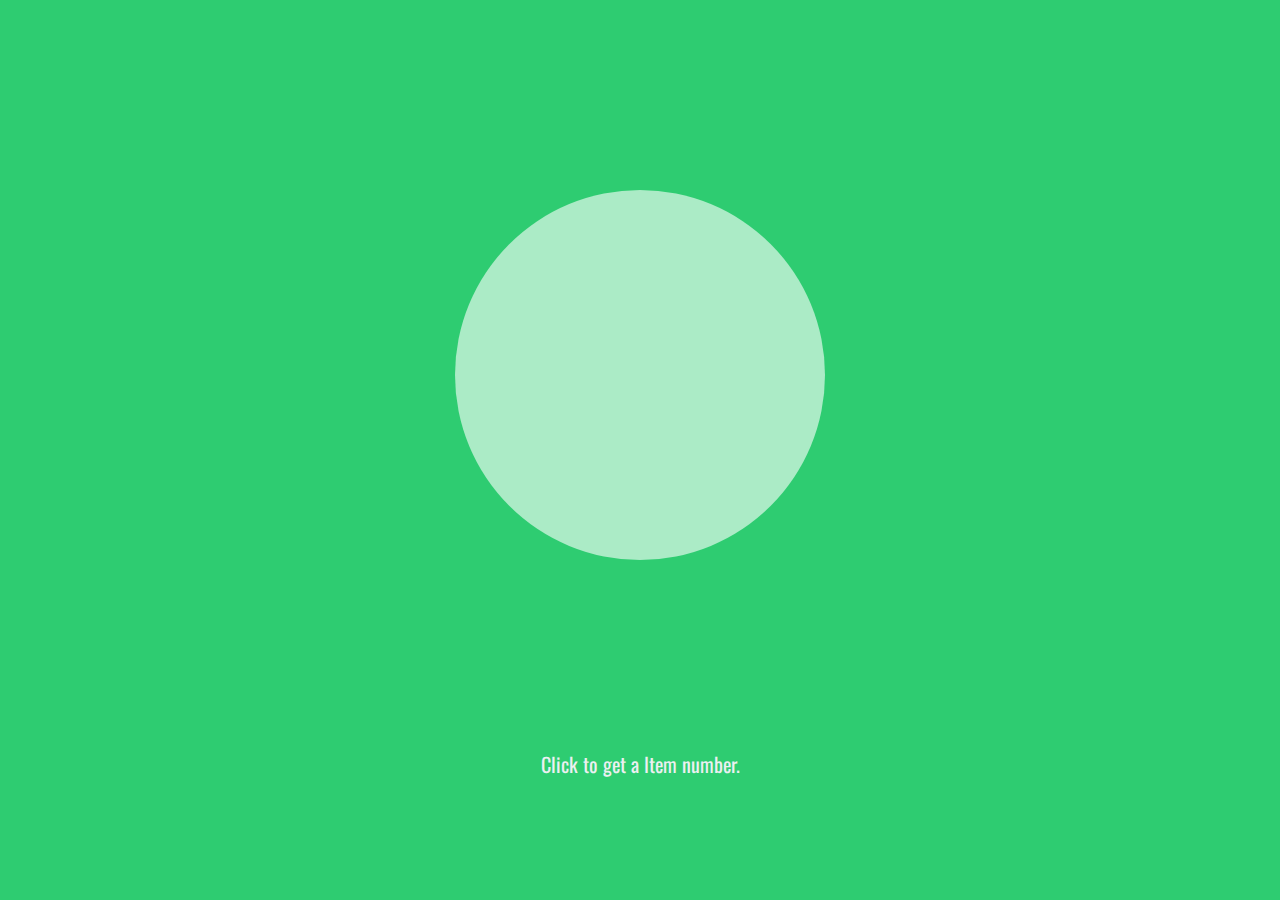
==== aethermer.html @ 2bc3773a "Update #3 QOL" ====
<!DOCTYPE html>
<html onclick="myFunction()">

<head>
<meta charset="utf-8">
<title>Tek9 Mercantile</title>
<script src="https://ajax.googleapis.com/ajax/libs/jquery/1.11.1/jquery.min.js"></script>

<link href='https://fonts.googleapis.com/css?family=Oswald:400,700' rel='stylesheet' type='text/css'>
<link rel="stylesheet" href="assets/css/main2.css">

</head>  
  
<body>

  <div id="card-number"><div id="circle"><div id="number"></div></div></div>
  <div id="helper-text"> Click to get a Item number.</div>
  
  
  
  
     <script  src="assets/js/cards.js"></script>
</body>

</html>
---- assets/css/main2.css ----
body {
  background-color: #2ecc71;
  color: white;
  font-family: 'Oswald', sans-serif;
  -webkit-touch-callout: none;
  -webkit-user-select: none;
  -khtml-user-select: none;
  -moz-user-select: none;
  -ms-user-select: none;
  user-select: none;
}

#card-number {
  margin-top: 15%;
  text-align: center;
  font-size: 70pt;
  transform-style: preserve-3d;
  perspective: 750px;
}

#number {
  z-index: 1;
  display: inline-block;
  position: relative;
  top: 95px;
  left: px;
  text-align:center;
}

#circle {
  background: #ABEBC6;
  width: 370px;
  height: 370px;
  border-radius: 50%;
  display: inline-block;
  position: static;
  z-index: 0;
  -webkit-animation: updown 2s linear infinite;
  -webkit-transform-origin: 0px 0px -750px;
}

#circle:hover {
  background: #A1DEBB;
}

@-webkit-keyframes updown {
    0%   {transform: rotateX(0deg);}
    25%   {transform: rotateX(5deg);}
    50%   {transform: rotateX(0deg);}
    75%   {transform: rotateX(-5deg);}
    100% {transform: rotateX(0deg);}
} 

@-webkit-keyframes flip {
    0%   {transform: rotateX(0deg);}
    100% {transform: rotateX(360deg);}
} 

#helper-text {
  text-align: center;
  font-size: 20px;
  color: #ecf0f1;
  position: relative;
  margin-top: 15%;
  opacity: 1;
  -webkit-transition: opacity 6s;
  -moz-transition: opacity 6s;
  -ms-transition: opacity 6s;
  -o-transition: opacity 6s;
  transition: opacity 6s;
}
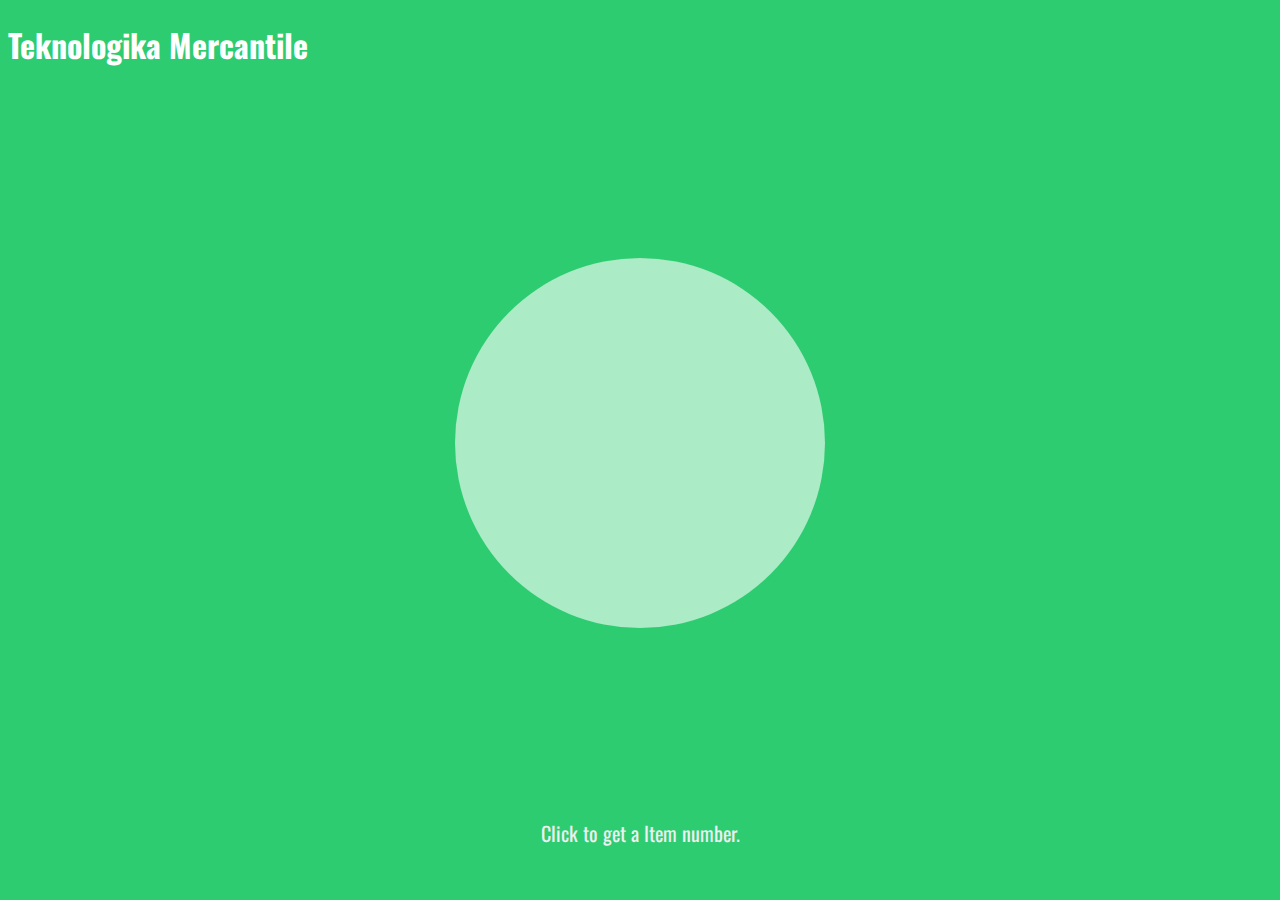
==== commit 8d3fe66d: "Update #7.2 Fixes and More fixes" ====
--- a/aethermer.html
+++ b/aethermer.html
@@ -12,10 +12,11 @@
 </head>  
   
 <body>
-
+  <div id="title"><h1>Teknologika Mercantile</h1></div>
+  <div class="container">
   <div id="card-number"><div id="circle"><div id="number"></div></div></div>
   <div id="helper-text"> Click to get a Item number.</div>
-  
+  </div>
   
   
   
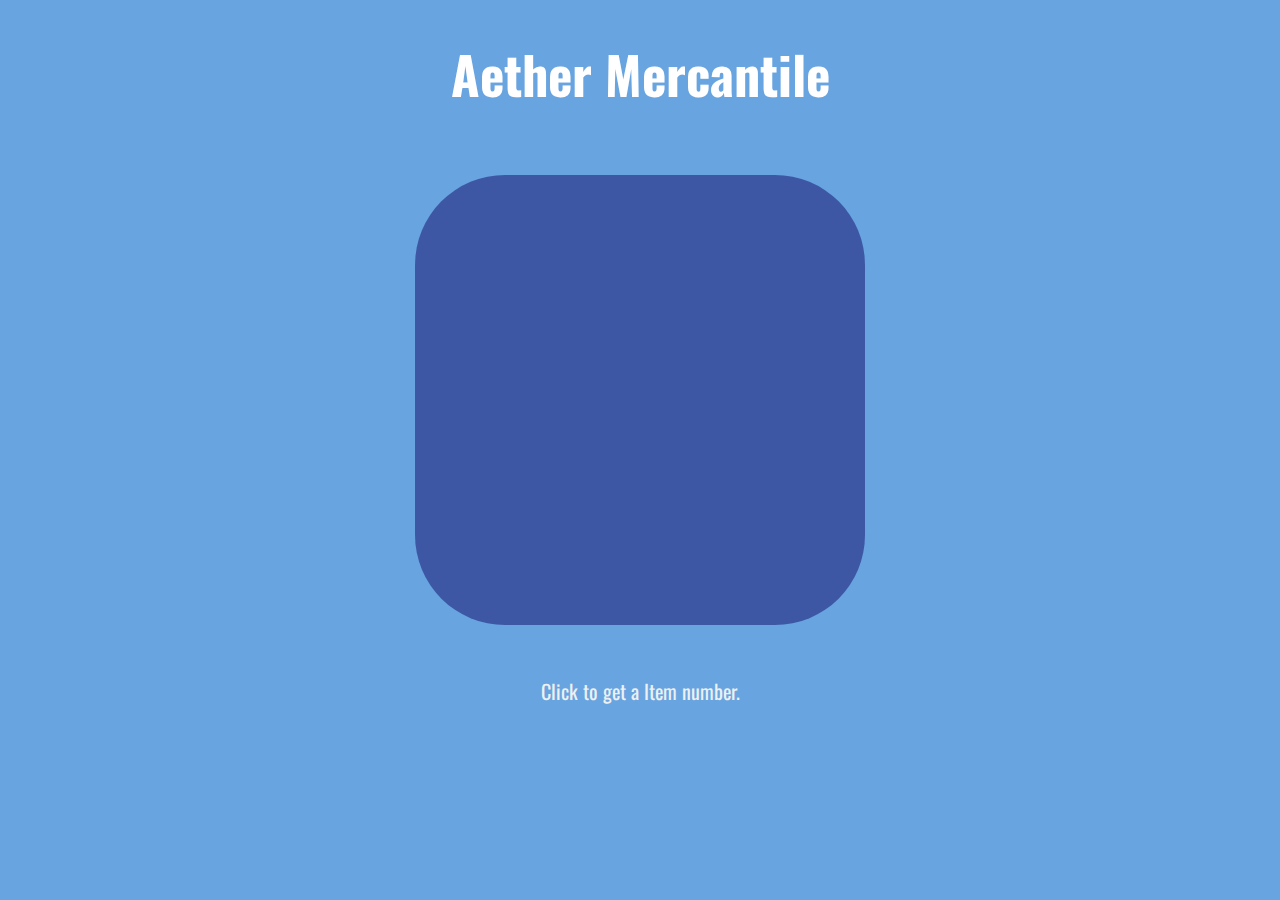
==== commit 9cf5ac1e: "Update #7.3 Fixing a title" ====
--- a/aethermer.html
+++ b/aethermer.html
@@ -7,12 +7,12 @@
 <script src="https://ajax.googleapis.com/ajax/libs/jquery/1.11.1/jquery.min.js"></script>
 
 <link href='https://fonts.googleapis.com/css?family=Oswald:400,700' rel='stylesheet' type='text/css'>
-<link rel="stylesheet" href="assets/css/main2.css">
+<link rel="stylesheet" href="assets/css/main3.css">
 
 </head>  
   
 <body>
-  <div id="title"><h1>Teknologika Mercantile</h1></div>
+  <div id="title"><h1>Aether Mercantile</h1></div>
   <div class="container">
   <div id="card-number"><div id="circle"><div id="number"></div></div></div>
   <div id="helper-text"> Click to get a Item number.</div>
--- a/assets/css/main3.css
+++ b/assets/css/main3.css
@@ -0,0 +1,75 @@
+body {
+  background-color: #408bd8c9;
+  color: white;
+  font-family: 'Oswald', sans-serif;
+  -webkit-touch-callout: none;
+  -webkit-user-select: none;
+  -khtml-user-select: none;
+  -moz-user-select: none;
+  -ms-user-select: none;
+  user-select: none;
+}
+
+#card-number {
+  margin-top: 5%;
+  text-align: center;
+  font-size: 70pt;
+  transform-style: preserve-3d;
+  perspective: 1000px;
+}
+
+#number {
+  z-index: 1;
+  display: inline-block;
+  position: relative;
+  top: 105px;
+  left: px;
+  text-align:center;
+}
+
+#circle {
+  background: #3d57a5;
+  width: 450px;
+  height: 450px;
+  border-radius: 20%;
+  display: inline-block;
+  position: static;
+  z-index: 0;
+  -webkit-animation: updown 2s linear infinite;
+  -webkit-transform-origin: 0px 0px -750px;
+}
+#title {
+  text-align:center;
+  font-size:26px;
+  margin-bottom: 5%;
+}
+#circle:hover {
+  background: #445790;
+}
+
+@-webkit-keyframes updown {
+    0%   {transform: rotateX(0deg);}
+    25%   {transform: rotateX(5deg);}
+    50%   {transform: rotateX(0deg);}
+    75%   {transform: rotateX(-5deg);}
+    100% {transform: rotateX(0deg);}
+} 
+
+@-webkit-keyframes flip {
+    0%   {transform: rotateX(0deg);}
+    100% {transform: rotateX(360deg);}
+} 
+
+#helper-text {
+  text-align: center;
+  font-size: 20px;
+  color: #ecf0f1;
+  position: relative;
+  margin-top: 4%;
+  opacity: 1;
+  -webkit-transition: opacity 6s;
+  -moz-transition: opacity 6s;
+  -ms-transition: opacity 6s;
+  -o-transition: opacity 6s;
+  transition: opacity 6s;
+}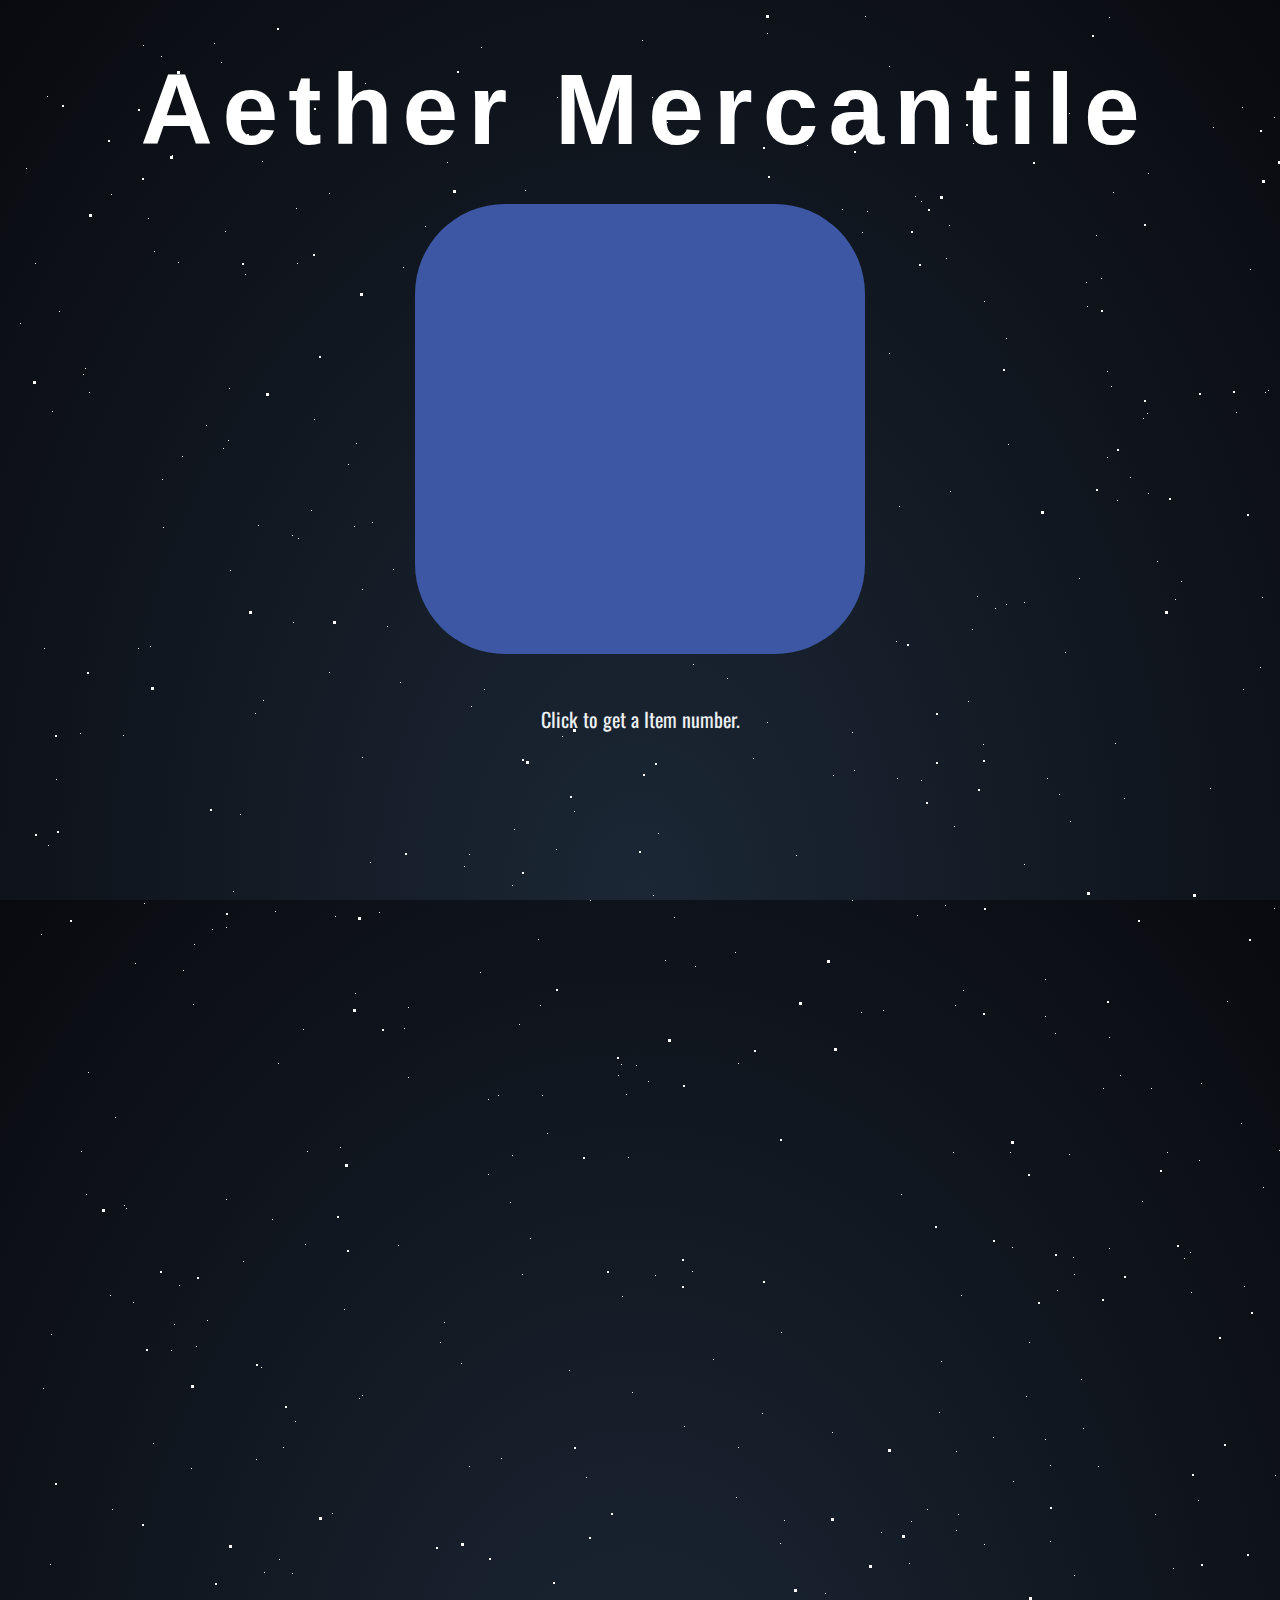
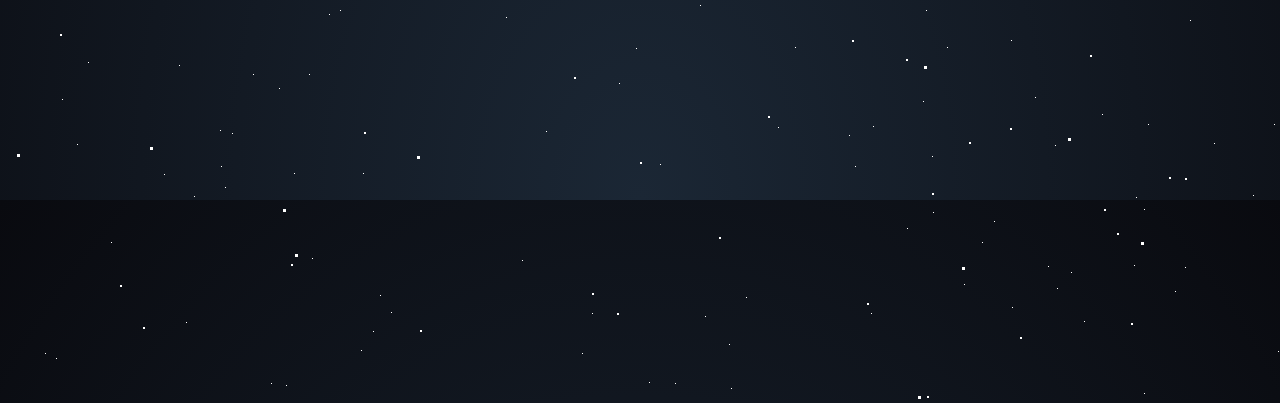
==== commit f2311060: "New background (Update #12)" ====
--- a/aethermer.html
+++ b/aethermer.html
@@ -3,15 +3,20 @@
 
 <head>
 <meta charset="utf-8">
-<title>Tek9 Mercantile</title>
+<title>Aether Mercantile</title>
+<link rel="stylesheet" href="assets/css/stars.css">
 <script src="https://ajax.googleapis.com/ajax/libs/jquery/1.11.1/jquery.min.js"></script>
-
+<link rel="icon" href="https://lh5.googleusercontent.com/_sSv7Ejzo3Uy7uyOD-HaXGSQReH-gOjK_3E_oWe4ji5-sK96wgeoEHxYEqtM6tiRH8X56_IJIunNVrNVE0851Q0VluOUY2IIFw">
 <link href='https://fonts.googleapis.com/css?family=Oswald:400,700' rel='stylesheet' type='text/css'>
 <link rel="stylesheet" href="assets/css/main3.css">
+
 
 </head>  
   
 <body>
+<div id='stars'></div>
+<div id='stars2'></div>
+<div id='stars3'></div>
   <div id="title"><h1>Aether Mercantile</h1></div>
   <div class="container">
   <div id="card-number"><div id="circle"><div id="number"></div></div></div>
--- a/assets/css/stars.css
+++ b/assets/css/stars.css
@@ -0,0 +1,85 @@
+html {
+  height: 100%;
+  background: radial-gradient(ellipse at bottom, #1b2735 0%, #090a0f 100%);
+  overflow: hidden;
+}
+
+#stars {
+  width: 1px;
+  height: 1px;
+  background: transparent;
+  box-shadow: 1563px 717px #FFF , 611px 1675px #FFF , 170px 254px #FFF , 156px 1766px #FFF , 745px 750px #FFF , 1466px 933px #FFF , 1079px 298px #FFF , 799px 137px #FFF , 1518px 1342px #FFF , 888px 633px #FFF , 1139px 405px #FFF , 931px 1404px #FFF , 1466px 1952px #FFF , 645px 887px #FFF , 1075px 1420px #FFF , 18px 160px #FFF , 127px 955px #FFF , 171px 1277px #FFF , 624px 1384px #FFF , 69px 1736px #FFF , 340px 456px #FFF , 1378px 1620px #FFF , 1242px 261px #FFF , 271px 1680px #FFF , 1424px 521px #FFF , 1039px 770px #FFF , 1293px 783px #FFF , 37px 1945px #FFF , 1140px 165px #FFF , 1147px 1506px #FFF , 650px 825px #FFF , 35px 1380px #FFF , 1723px 316px #FFF , 1586px 1913px #FFF , 166px 1316px #FFF , 1665px 1084px #FFF , 792px 296px #FFF , 844px 724px #FFF , 666px 909px #FFF , 909px 907px #FFF , 717px 113px #FFF , 1677px 976px #FFF , 213px 1758px #FFF , 254px 153px #FFF , 136px 895px #FFF , 436px 416px #FFF , 1107px 735px #FFF , 634px 32px #FFF , 1103px 378px #FFF , 1142px 2000px #FFF , 321px 664px #FFF , 225px 883px #FFF , 324px 1505px #FFF , 965px 135px #FFF , 461px 846px #FFF , 657px 952px #FFF , 1456px 1168px #FFF , 470px 124px #FFF , 1254px 589px #FFF , 950px 1506px #FFF , 1562px 708px #FFF , 346px 518px #FFF , 1078px 274px #FFF , 217px 1779px #FFF , 566px 803px #FFF , 863px 1905px #FFF , 641px 1974px #FFF , 336px 1301px #FFF , 1057px 644px #FFF , 198px 417px #FFF , 383px 1904px #FFF , 728px 1489px #FFF , 853px 1004px #FFF , 491px 462px #FFF , 267px 903px #FFF , 1018px 1388px #FFF , 941px 217px #FFF , 354px 1387px #FFF , 530px 931px #FFF , 103px 186px #FFF , 1135px 410px #FFF , 48px 771px #FFF , 1862px 1527px #FFF , 1791px 1091px #FFF , 933px 1353px #FFF , 1434px 615px #FFF , 154px 471px #FFF , 1088px 227px #FFF , 51px 303px #FFF , 400px 1069px #FFF , 1206px 1735px #FFF , 1924px 188px #FFF , 504px 1147px #FFF , 1002px 1144px #FFF , 372px 1887px #FFF , 253px 1359px #FFF , 1480px 996px #FFF , 1766px 1073px #FFF , 186px 1788px #FFF , 354px 749px #FFF , 72px 725px #FFF , 1266px 109px #FFF , 220px 432px #FFF , 1439px 1441px #FFF , 1267px 1467px #FFF , 436px 1314px #FFF , 463px 698px #FFF , 237px 266px #FFF , 1588px 1097px #FFF , 130px 640px #FFF , 1903px 1451px #FFF , 1810px 1204px #FFF , 347px 985px #FFF , 976px 293px #FFF , 505px 347px #FFF , 754px 1405px #FFF , 907px 188px #FFF , 1128px 1789px #FFF , 522px 1230px #FFF , 39px 88px #FFF , 1289px 1598px #FFF , 889px 770px #FFF , 825px 767px #FFF , 644px 89px #FFF , 1134px 1193px #FFF , 1381px 1819px #FFF , 1997px 44px #FFF , 1823px 327px #FFF , 1533px 1034px #FFF , 614px 1288px #FFF , 1292px 345px #FFF , 1000px 436px #FFF , 881px 345px #FFF , 552px 575px #FFF , 937px 897px #FFF , 348px 435px #FFF , 54px 1691px #FFF , 1655px 731px #FFF , 1329px 849px #FFF , 135px 37px #FFF , 1610px 1227px #FFF , 1449px 1727px #FFF , 1641px 1171px #FFF , 705px 1351px #FFF , 1049px 1282px #FFF , 1966px 76px #FFF , 1266px 900px #FFF , 1004px 1899px #FFF , 1280px 689px #FFF , 743px 377px #FFF , 791px 367px #FFF , 1661px 1075px #FFF , 1524px 1705px #FFF , 899px 1820px #FFF , 1338px 260px #FFF , 919px 1501px #FFF , 955px 982px #FFF , 357px 75px #FFF , 901px 1555px #FFF , 834px 201px #FFF , 776px 1512px #FFF , 1416px 1973px #FFF , 1167px 1883px #FFF , 849px 404px #FFF , 1725px 1564px #FFF , 1513px 289px #FFF , 1003px 1632px #FFF , 1810px 1443px #FFF , 1027px 1689px #FFF , 998px 596px #FFF , 1062px 813px #FFF , 1951px 949px #FFF , 1402px 377px #FFF , 1182px 1244px #FFF , 582px 892px #FFF , 1459px 1883px #FFF , 235px 1253px #FFF , 1326px 597px #FFF , 1004px 1239px #FFF , 1534px 1581px #FFF , 1895px 961px #FFF , 1632px 1172px #FFF , 956px 1876px #FFF , 640px 1073px #FFF , 1037px 1008px #FFF , 1809px 315px #FFF , 1332px 1788px #FFF , 948px 1522px #FFF , 1930px 371px #FFF , 574px 1945px #FFF , 1061px 1146px #FFF , 473px 39px #FFF , 222px 562px #FFF , 612px 460px #FFF , 1400px 1427px #FFF , 362px 854px #FFF , 304px 1850px #FFF , 948px 1443px #FFF , 1789px 1569px #FFF , 164px 147px #FFF , 77px 360px #FFF , 1572px 1583px #FFF , 1422px 1781px #FFF , 1066px 1567px #FFF , 504px 877px #FFF , 715px 640px #FFF , 903px 1513px #FFF , 278px 1977px #FFF , 1949px 261px #FFF , 857px 8px #FFF , 1488px 1580px #FFF , 1522px 1792px #FFF , 1595px 160px #FFF , 1901px 586px #FFF , 873px 1524px #FFF , 1177px 1859px #FFF , 939px 1639px #FFF , 974px 1834px #FFF , 303px 502px #FFF , 183px 1460px #FFF , 1049px 1880px #FFF , 788px 847px #FFF , 395px 259px #FFF , 1402px 997px #FFF , 1817px 565px #FFF , 1528px 1358px #FFF , 1292px 617px #FFF , 969px 588px #FFF , 1435px 1281px #FFF , 1987px 517px #FFF , 1918px 339px #FFF , 1480px 286px #FFF , 1465px 1119px #FFF , 379px 618px #FFF , 548px 841px #FFF , 1524px 1455px #FFF , 1487px 623px #FFF , 1531px 270px #FFF , 1703px 1233px #FFF , 289px 255px #FFF , 1219px 993px #FFF , 1234px 99px #FFF , 286px 1765px #FFF , 188px 1338px #FFF , 453px 1355px #FFF , 247px 705px #FFF , 1925px 1377px #FFF , 1586px 1760px #FFF , 549px 89px #FFF , 770px 1719px #FFF , 1873px 1559px #FFF , 534px 1087px #FFF , 1683px 153px #FFF , 102px 1287px #FFF , 104px 1501px #FFF , 1779px 1172px #FFF , 1421px 1643px #FFF , 800px 583px #FFF , 1202px 780px #FFF , 1731px 1503px #FFF , 569px 411px #FFF , 1644px 1709px #FFF , 628px 1640px #FFF , 1301px 402px #FFF , 1109px 492px #FFF , 218px 919px #FFF , 1476px 1011px #FFF , 146px 243px #FFF , 1398px 625px #FFF , 1756px 304px #FFF , 75px 366px #FFF , 456px 435px #FFF , 239px 126px #FFF , 843px 339px #FFF , 1228px 404px #FFF , 264px 1211px #FFF , 1566px 1411px #FFF , 1475px 1877px #FFF , 1777px 1727px #FFF , 1387px 565px #FFF , 1506px 1793px #FFF , 1323px 533px #FFF , 684px 1263px #FFF , 859px 203px #FFF , 772px 1535px #FFF , 284px 1565px #FFF , 174px 448px #FFF , 738px 1889px #FFF , 1975px 1572px #FFF , 1708px 1094px #FFF , 844px 892px #FFF , 697px 1908px #FFF , 584px 1905px #FFF , 652px 1756px #FFF , 1759px 1581px #FFF , 960px 693px #FFF , 1047px 1025px #FFF , 145px 1435px #FFF , 1099px 449px #FFF , 354px 581px #FFF , 730px 1439px #FFF , 1904px 1092px #FFF , 1760px 45px #FFF , 1330px 312px #FFF , 1347px 464px #FFF , 1982px 1871px #FFF , 1859px 107px #FFF , 33px 926px #FFF , 80px 1064px #FFF , 271px 1551px #FFF , 1681px 552px #FFF , 841px 1727px #FFF , 1483px 1569px #FFF , 1037px 971px #FFF , 1167px 591px #FFF , 301px 1666px #FFF , 12px 315px #FFF , 847px 1758px #FFF , 510px 450px #FFF , 371px 904px #FFF , 881px 58px #FFF , 215px 440px #FFF , 1140px 1716px #FFF , 1295px 238px #FFF , 1616px 1057px #FFF , 1314px 1648px #FFF , 1854px 614px #FFF , 1390px 237px #FFF , 1350px 881px #FFF , 1913px 526px #FFF , 1814px 1559px #FFF , 1105px 184px #FFF , 502px 1194px #FFF , 538px 1723px #FFF , 715px 376px #FFF , 717px 518px #FFF , 1116px 790px #FFF , 295px 1021px #FFF , 1613px 1234px #FFF , 1550px 568px #FFF , 913px 772px #FFF , 1449px 113px #FFF , 554px 728px #FFF , 1576px 1676px #FFF , 1534px 850px #FFF , 854px 224px #FFF , 498px 1609px #FFF , 81px 384px #FFF , 107px 1109px #FFF , 1260px 382px #FFF , 561px 1362px #FFF , 1292px 416px #FFF , 1349px 1150px #FFF , 1562px 667px #FFF , 1126px 1857px #FFF , 1623px 1569px #FFF , 1101px 1240px #FFF , 1513px 1140px #FFF , 461px 1458px #FFF , 1309px 1024px #FFF , 1924px 1969px #FFF , 1388px 460px #FFF , 213px 54px #FFF , 773px 1324px #FFF , 1768px 328px #FFF , 1479px 1221px #FFF , 1314px 601px #FFF , 221px 380px #FFF , 297px 1236px #FFF , 1689px 947px #FFF , 80px 1654px #FFF , 1541px 602px #FFF , 185px 996px #FFF , 1173px 573px #FFF , 1383px 1558px #FFF , 1434px 55px #FFF , 385px 561px #FFF , 224px 1725px #FFF , 1140px 485px #FFF , 1809px 60px #FFF , 1604px 932px #FFF , 538px 636px #FFF , 1136px 1985px #FFF , 1390px 1735px #FFF , 1840px 1596px #FFF , 1149px 553px #FFF , 1805px 749px #FFF , 480px 1166px #FFF , 787px 1639px #FFF , 1365px 1952px #FFF , 103px 1834px #FFF , 1094px 1706px #FFF , 727px 944px #FFF , 1834px 272px #FFF , 1559px 1759px #FFF , 48px 1950px #FFF , 1713px 1446px #FFF , 1401px 1303px #FFF , 865px 1718px #FFF , 1768px 172px #FFF , 1932px 1897px #FFF , 824px 1424px #FFF , 365px 1923px #FFF , 975px 736px #FFF , 1875px 1098px #FFF , 1650px 1313px #FFF , 875px 1002px #FFF , 1447px 897px #FFF , 327px 908px #FFF , 186px 936px #FFF , 1895px 1653px #FFF , 691px 611px #FFF , 773px 1998px #FFF , 1495px 1071px #FFF , 1557px 488px #FFF , 1122px 469px #FFF , 163px 1342px #FFF , 1639px 1112px #FFF , 964px 621px #FFF , 987px 600px #FFF , 512px 1995px #FFF , 1951px 823px #FFF , 1352px 1742px #FFF , 1642px 1951px #FFF , 1999px 152px #FFF , 299px 1143px #FFF , 1731px 534px #FFF , 1414px 1531px #FFF , 694px 320px #FFF , 513px 439px #FFF , 285px 614px #FFF , 680px 559px #FFF , 1863px 136px #FFF , 1754px 772px #FFF , 925px 1804px #FFF , 574px 466px #FFF , 1727px 146px #FFF , 332px 1139px #FFF , 913px 193px #FFF , 250px 517px #FFF , 199px 1312px #FFF , 1094px 87px #FFF , 1573px 978px #FFF , 290px 530px #FFF , 985px 1429px #FFF , 946px 818px #FFF , 321px 1606px #FFF , 332px 1602px #FFF , 1095px 1080px #FFF , 809px 326px #FFF , 759px 25px #FFF , 1274px 1174px #FFF , 27px 255px #FFF , 1783px 1518px #FFF , 618px 1086px #FFF , 1447px 637px #FFF , 532px 997px #FFF , 1481px 1000px #FFF , 1236px 1278px #FFF , 1423px 133px #FFF , 217px 223px #FFF , 1446px 938px #FFF , 678px 110px #FFF , 1292px 1361px #FFF , 613px 1056px #FFF , 212px 1722px #FFF , 1755px 1798px #FFF , 1099px 363px #FFF , 1773px 1120px #FFF , 1708px 1025px #FFF , 953px 1287px #FFF , 1093px 270px #FFF , 1165px 1560px #FFF , 1021px 1334px #FFF , 537px 248px #FFF , 43px 1326px #FFF , 263px 1975px #FFF , 1645px 524px #FFF , 1101px 1029px #FFF , 1476px 1495px #FFF , 1761px 933px #FFF , 1438px 1379px #FFF , 36px 640px #FFF , 1913px 92px #FFF , 846px 762px #FFF , 400px 999px #FFF , 1292px 1020px #FFF , 924px 1748px #FFF , 1780px 756px #FFF , 730px 1055px #FFF , 986px 1813px #FFF , 321px 185px #FFF , 1878px 1117px #FFF , 1233px 1115px #FFF , 1997px 1622px #FFF , 1275px 1268px #FFF , 1554px 1454px #FFF , 1851px 876px #FFF , 850px 481px #FFF , 42px 1556px #FFF , 1159px 1144px #FFF , 1517px 1579px #FFF , 284px 527px #FFF , 685px 656px #FFF , 1862px 160px #FFF , 510px 231px #FFF , 1073px 1371px #FFF , 1949px 293px #FFF , 256px 1564px #FFF , 1684px 1798px #FFF , 721px 1936px #FFF , 687px 958px #FFF , 1016px 856px #FFF , 1354px 829px #FFF , 1828px 746px #FFF , 73px 1143px #FFF , 116px 1197px #FFF , 676px 1418px #FFF , 491px 254px #FFF , 1061px 105px #FFF , 1042px 1533px #FFF , 945px 1144px #FFF , 1790px 341px #FFF , 511px 1016px #FFF , 118px 1200px #FFF , 1101px 9px #FFF , 1735px 1441px #FFF , 1602px 393px #FFF , 1638px 1452px #FFF , 1558px 1049px #FFF , 1532px 945px #FFF , 1843px 617px #FFF , 610px 1067px #FFF , 1685px 640px #FFF , 1569px 476px #FFF , 439px 154px #FFF , 1190px 1492px #FFF , 719px 670px #FFF , 1781px 1417px #FFF , 667px 1975px #FFF , 1257px 384px #FFF , 1713px 107px #FFF , 1090px 1458px #FFF , 1037px 1431px #FFF , 1961px 1468px #FFF , 465px 345px #FFF , 432px 1334px #FFF , 1659px 380px #FFF , 1337px 1330px #FFF , 514px 1266px #FFF , 918px 1602px #FFF , 1205px 119px #FFF , 759px 714px #FFF , 232px 806px #FFF , 452px 430px #FFF , 1051px 786px #FFF , 1245px 1787px #FFF , 1299px 56px #FFF , 1428px 374px #FFF , 171px 1657px #FFF , 115px 727px #FFF , 1042px 1457px #FFF , 153px 48px #FFF , 1436px 1043px #FFF , 942px 483px #FFF , 1508px 702px #FFF , 1271px 1142px #FFF , 659px 114px #FFF , 1040px 1858px #FFF , 1753px 1270px #FFF , 1547px 315px #FFF , 1851px 642px #FFF , 1071px 570px #FFF , 796px 315px #FFF , 487px 470px #FFF , 456px 858px #FFF , 364px 514px #FFF , 1466px 189px #FFF , 355px 1765px #FFF , 476px 681px #FFF , 1191px 1152px #FFF , 1967px 1915px #FFF , 351px 1390px #FFF , 490px 1087px #FFF , 1971px 1324px #FFF , 288px 200px #FFF , 480px 1091px #FFF , 1648px 150px #FFF , 1063px 1864px #FFF , 1523px 479px #FFF , 1735px 529px #FFF , 40px 837px #FFF , 422px 585px #FFF , 517px 182px #FFF , 683px 244px #FFF , 514px 1852px #FFF , 1506px 1049px #FFF , 1317px 1520px #FFF , 646px 304px #FFF , 1297px 1088px #FFF , 255px 692px #FFF , 1475px 1699px #FFF , 1332px 930px #FFF , 306px 411px #FFF , 1921px 1645px #FFF , 1066px 1266px #FFF , 1914px 1897px #FFF , 1509px 305px #FFF , 1642px 914px #FFF , 1047px 1737px #FFF , 1478px 1991px #FFF , 142px 638px #FFF , 44px 403px #FFF , 647px 1267px #FFF , 1665px 1246px #FFF , 1484px 1701px #FFF , 1471px 478px #FFF , 417px 218px #FFF , 1850px 489px #FFF , 275px 1439px #FFF , 78px 1186px #FFF , 396px 1020px #FFF , 442px 473px #FFF , 1775px 434px #FFF , 1901px 1159px #FFF , 1112px 1067px #FFF , 1816px 213px #FFF , 692px 1597px #FFF , 353px 1942px #FFF , 125px 1294px #FFF , 1515px 1410px #FFF , 817px 1585px #FFF , 1513px 983px #FFF , 287px 1413px #FFF , 248px 1451px #FFF , 539px 1125px #FFF , 1252px 659px #FFF , 915px 1693px #FFF , 390px 1237px #FFF , 1575px 926px #FFF , 1176px 1250px #FFF , 1859px 966px #FFF , 1255px 1179px #FFF , 206px 35px #FFF , 938px 250px #FFF , 554px 315px #FFF , 245px 1666px #FFF , 1591px 767px #FFF , 1822px 108px #FFF , 1697px 1685px #FFF , 578px 1469px #FFF , 1287px 1882px #FFF , 392px 674px #FFF , 1065px 1249px #FFF , 218px 1191px #FFF , 155px 519px #FFF , 723px 1980px #FFF , 140px 210px #FFF , 178px 1914px #FFF , 628px 1057px #FFF , 493px 1450px #FFF , 1867px 1913px #FFF , 712px 410px #FFF , 784px 355px #FFF , 506px 821px #FFF , 761px 491px #FFF , 1076px 1913px #FFF , 1989px 365px #FFF , 1487px 353px #FFF , 1183px 1284px #FFF , 1016px 594px #FFF , 1005px 1473px #FFF , 1143px 1080px #FFF , 1270px 1943px #FFF , 1266px 1716px #FFF , 1914px 1428px #FFF , 270px 1055px #FFF , 204px 921px #FFF , 947px 997px #FFF , 1893px 975px #FFF , 1777px 1445px #FFF , 893px 1186px #FFF , 1603px 1337px #FFF , 976px 1536px #FFF , 630px 529px #FFF , 1549px 1329px #FFF , 998px 330px #FFF , 1182px 1612px #FFF , 1299px 769px #FFF , 1136px 1801px #FFF , 1235px 681px #FFF , 620px 1149px #FFF , 1956px 804px #FFF , 175px 962px #FFF , 891px 498px #FFF , 472px 964px #FFF , 1743px 698px #FFF , 1723px 1326px #FFF , 1193px 1075px #FFF , 1660px 1414px #FFF;
+  animation: animStar 50s linear infinite;
+}
+#stars:after {
+  content: " ";
+  position: absolute;
+  top: 2000px;
+  width: 1px;
+  height: 1px;
+  background: transparent;
+  box-shadow: 1563px 717px #FFF , 611px 1675px #FFF , 170px 254px #FFF , 156px 1766px #FFF , 745px 750px #FFF , 1466px 933px #FFF , 1079px 298px #FFF , 799px 137px #FFF , 1518px 1342px #FFF , 888px 633px #FFF , 1139px 405px #FFF , 931px 1404px #FFF , 1466px 1952px #FFF , 645px 887px #FFF , 1075px 1420px #FFF , 18px 160px #FFF , 127px 955px #FFF , 171px 1277px #FFF , 624px 1384px #FFF , 69px 1736px #FFF , 340px 456px #FFF , 1378px 1620px #FFF , 1242px 261px #FFF , 271px 1680px #FFF , 1424px 521px #FFF , 1039px 770px #FFF , 1293px 783px #FFF , 37px 1945px #FFF , 1140px 165px #FFF , 1147px 1506px #FFF , 650px 825px #FFF , 35px 1380px #FFF , 1723px 316px #FFF , 1586px 1913px #FFF , 166px 1316px #FFF , 1665px 1084px #FFF , 792px 296px #FFF , 844px 724px #FFF , 666px 909px #FFF , 909px 907px #FFF , 717px 113px #FFF , 1677px 976px #FFF , 213px 1758px #FFF , 254px 153px #FFF , 136px 895px #FFF , 436px 416px #FFF , 1107px 735px #FFF , 634px 32px #FFF , 1103px 378px #FFF , 1142px 2000px #FFF , 321px 664px #FFF , 225px 883px #FFF , 324px 1505px #FFF , 965px 135px #FFF , 461px 846px #FFF , 657px 952px #FFF , 1456px 1168px #FFF , 470px 124px #FFF , 1254px 589px #FFF , 950px 1506px #FFF , 1562px 708px #FFF , 346px 518px #FFF , 1078px 274px #FFF , 217px 1779px #FFF , 566px 803px #FFF , 863px 1905px #FFF , 641px 1974px #FFF , 336px 1301px #FFF , 1057px 644px #FFF , 198px 417px #FFF , 383px 1904px #FFF , 728px 1489px #FFF , 853px 1004px #FFF , 491px 462px #FFF , 267px 903px #FFF , 1018px 1388px #FFF , 941px 217px #FFF , 354px 1387px #FFF , 530px 931px #FFF , 103px 186px #FFF , 1135px 410px #FFF , 48px 771px #FFF , 1862px 1527px #FFF , 1791px 1091px #FFF , 933px 1353px #FFF , 1434px 615px #FFF , 154px 471px #FFF , 1088px 227px #FFF , 51px 303px #FFF , 400px 1069px #FFF , 1206px 1735px #FFF , 1924px 188px #FFF , 504px 1147px #FFF , 1002px 1144px #FFF , 372px 1887px #FFF , 253px 1359px #FFF , 1480px 996px #FFF , 1766px 1073px #FFF , 186px 1788px #FFF , 354px 749px #FFF , 72px 725px #FFF , 1266px 109px #FFF , 220px 432px #FFF , 1439px 1441px #FFF , 1267px 1467px #FFF , 436px 1314px #FFF , 463px 698px #FFF , 237px 266px #FFF , 1588px 1097px #FFF , 130px 640px #FFF , 1903px 1451px #FFF , 1810px 1204px #FFF , 347px 985px #FFF , 976px 293px #FFF , 505px 347px #FFF , 754px 1405px #FFF , 907px 188px #FFF , 1128px 1789px #FFF , 522px 1230px #FFF , 39px 88px #FFF , 1289px 1598px #FFF , 889px 770px #FFF , 825px 767px #FFF , 644px 89px #FFF , 1134px 1193px #FFF , 1381px 1819px #FFF , 1997px 44px #FFF , 1823px 327px #FFF , 1533px 1034px #FFF , 614px 1288px #FFF , 1292px 345px #FFF , 1000px 436px #FFF , 881px 345px #FFF , 552px 575px #FFF , 937px 897px #FFF , 348px 435px #FFF , 54px 1691px #FFF , 1655px 731px #FFF , 1329px 849px #FFF , 135px 37px #FFF , 1610px 1227px #FFF , 1449px 1727px #FFF , 1641px 1171px #FFF , 705px 1351px #FFF , 1049px 1282px #FFF , 1966px 76px #FFF , 1266px 900px #FFF , 1004px 1899px #FFF , 1280px 689px #FFF , 743px 377px #FFF , 791px 367px #FFF , 1661px 1075px #FFF , 1524px 1705px #FFF , 899px 1820px #FFF , 1338px 260px #FFF , 919px 1501px #FFF , 955px 982px #FFF , 357px 75px #FFF , 901px 1555px #FFF , 834px 201px #FFF , 776px 1512px #FFF , 1416px 1973px #FFF , 1167px 1883px #FFF , 849px 404px #FFF , 1725px 1564px #FFF , 1513px 289px #FFF , 1003px 1632px #FFF , 1810px 1443px #FFF , 1027px 1689px #FFF , 998px 596px #FFF , 1062px 813px #FFF , 1951px 949px #FFF , 1402px 377px #FFF , 1182px 1244px #FFF , 582px 892px #FFF , 1459px 1883px #FFF , 235px 1253px #FFF , 1326px 597px #FFF , 1004px 1239px #FFF , 1534px 1581px #FFF , 1895px 961px #FFF , 1632px 1172px #FFF , 956px 1876px #FFF , 640px 1073px #FFF , 1037px 1008px #FFF , 1809px 315px #FFF , 1332px 1788px #FFF , 948px 1522px #FFF , 1930px 371px #FFF , 574px 1945px #FFF , 1061px 1146px #FFF , 473px 39px #FFF , 222px 562px #FFF , 612px 460px #FFF , 1400px 1427px #FFF , 362px 854px #FFF , 304px 1850px #FFF , 948px 1443px #FFF , 1789px 1569px #FFF , 164px 147px #FFF , 77px 360px #FFF , 1572px 1583px #FFF , 1422px 1781px #FFF , 1066px 1567px #FFF , 504px 877px #FFF , 715px 640px #FFF , 903px 1513px #FFF , 278px 1977px #FFF , 1949px 261px #FFF , 857px 8px #FFF , 1488px 1580px #FFF , 1522px 1792px #FFF , 1595px 160px #FFF , 1901px 586px #FFF , 873px 1524px #FFF , 1177px 1859px #FFF , 939px 1639px #FFF , 974px 1834px #FFF , 303px 502px #FFF , 183px 1460px #FFF , 1049px 1880px #FFF , 788px 847px #FFF , 395px 259px #FFF , 1402px 997px #FFF , 1817px 565px #FFF , 1528px 1358px #FFF , 1292px 617px #FFF , 969px 588px #FFF , 1435px 1281px #FFF , 1987px 517px #FFF , 1918px 339px #FFF , 1480px 286px #FFF , 1465px 1119px #FFF , 379px 618px #FFF , 548px 841px #FFF , 1524px 1455px #FFF , 1487px 623px #FFF , 1531px 270px #FFF , 1703px 1233px #FFF , 289px 255px #FFF , 1219px 993px #FFF , 1234px 99px #FFF , 286px 1765px #FFF , 188px 1338px #FFF , 453px 1355px #FFF , 247px 705px #FFF , 1925px 1377px #FFF , 1586px 1760px #FFF , 549px 89px #FFF , 770px 1719px #FFF , 1873px 1559px #FFF , 534px 1087px #FFF , 1683px 153px #FFF , 102px 1287px #FFF , 104px 1501px #FFF , 1779px 1172px #FFF , 1421px 1643px #FFF , 800px 583px #FFF , 1202px 780px #FFF , 1731px 1503px #FFF , 569px 411px #FFF , 1644px 1709px #FFF , 628px 1640px #FFF , 1301px 402px #FFF , 1109px 492px #FFF , 218px 919px #FFF , 1476px 1011px #FFF , 146px 243px #FFF , 1398px 625px #FFF , 1756px 304px #FFF , 75px 366px #FFF , 456px 435px #FFF , 239px 126px #FFF , 843px 339px #FFF , 1228px 404px #FFF , 264px 1211px #FFF , 1566px 1411px #FFF , 1475px 1877px #FFF , 1777px 1727px #FFF , 1387px 565px #FFF , 1506px 1793px #FFF , 1323px 533px #FFF , 684px 1263px #FFF , 859px 203px #FFF , 772px 1535px #FFF , 284px 1565px #FFF , 174px 448px #FFF , 738px 1889px #FFF , 1975px 1572px #FFF , 1708px 1094px #FFF , 844px 892px #FFF , 697px 1908px #FFF , 584px 1905px #FFF , 652px 1756px #FFF , 1759px 1581px #FFF , 960px 693px #FFF , 1047px 1025px #FFF , 145px 1435px #FFF , 1099px 449px #FFF , 354px 581px #FFF , 730px 1439px #FFF , 1904px 1092px #FFF , 1760px 45px #FFF , 1330px 312px #FFF , 1347px 464px #FFF , 1982px 1871px #FFF , 1859px 107px #FFF , 33px 926px #FFF , 80px 1064px #FFF , 271px 1551px #FFF , 1681px 552px #FFF , 841px 1727px #FFF , 1483px 1569px #FFF , 1037px 971px #FFF , 1167px 591px #FFF , 301px 1666px #FFF , 12px 315px #FFF , 847px 1758px #FFF , 510px 450px #FFF , 371px 904px #FFF , 881px 58px #FFF , 215px 440px #FFF , 1140px 1716px #FFF , 1295px 238px #FFF , 1616px 1057px #FFF , 1314px 1648px #FFF , 1854px 614px #FFF , 1390px 237px #FFF , 1350px 881px #FFF , 1913px 526px #FFF , 1814px 1559px #FFF , 1105px 184px #FFF , 502px 1194px #FFF , 538px 1723px #FFF , 715px 376px #FFF , 717px 518px #FFF , 1116px 790px #FFF , 295px 1021px #FFF , 1613px 1234px #FFF , 1550px 568px #FFF , 913px 772px #FFF , 1449px 113px #FFF , 554px 728px #FFF , 1576px 1676px #FFF , 1534px 850px #FFF , 854px 224px #FFF , 498px 1609px #FFF , 81px 384px #FFF , 107px 1109px #FFF , 1260px 382px #FFF , 561px 1362px #FFF , 1292px 416px #FFF , 1349px 1150px #FFF , 1562px 667px #FFF , 1126px 1857px #FFF , 1623px 1569px #FFF , 1101px 1240px #FFF , 1513px 1140px #FFF , 461px 1458px #FFF , 1309px 1024px #FFF , 1924px 1969px #FFF , 1388px 460px #FFF , 213px 54px #FFF , 773px 1324px #FFF , 1768px 328px #FFF , 1479px 1221px #FFF , 1314px 601px #FFF , 221px 380px #FFF , 297px 1236px #FFF , 1689px 947px #FFF , 80px 1654px #FFF , 1541px 602px #FFF , 185px 996px #FFF , 1173px 573px #FFF , 1383px 1558px #FFF , 1434px 55px #FFF , 385px 561px #FFF , 224px 1725px #FFF , 1140px 485px #FFF , 1809px 60px #FFF , 1604px 932px #FFF , 538px 636px #FFF , 1136px 1985px #FFF , 1390px 1735px #FFF , 1840px 1596px #FFF , 1149px 553px #FFF , 1805px 749px #FFF , 480px 1166px #FFF , 787px 1639px #FFF , 1365px 1952px #FFF , 103px 1834px #FFF , 1094px 1706px #FFF , 727px 944px #FFF , 1834px 272px #FFF , 1559px 1759px #FFF , 48px 1950px #FFF , 1713px 1446px #FFF , 1401px 1303px #FFF , 865px 1718px #FFF , 1768px 172px #FFF , 1932px 1897px #FFF , 824px 1424px #FFF , 365px 1923px #FFF , 975px 736px #FFF , 1875px 1098px #FFF , 1650px 1313px #FFF , 875px 1002px #FFF , 1447px 897px #FFF , 327px 908px #FFF , 186px 936px #FFF , 1895px 1653px #FFF , 691px 611px #FFF , 773px 1998px #FFF , 1495px 1071px #FFF , 1557px 488px #FFF , 1122px 469px #FFF , 163px 1342px #FFF , 1639px 1112px #FFF , 964px 621px #FFF , 987px 600px #FFF , 512px 1995px #FFF , 1951px 823px #FFF , 1352px 1742px #FFF , 1642px 1951px #FFF , 1999px 152px #FFF , 299px 1143px #FFF , 1731px 534px #FFF , 1414px 1531px #FFF , 694px 320px #FFF , 513px 439px #FFF , 285px 614px #FFF , 680px 559px #FFF , 1863px 136px #FFF , 1754px 772px #FFF , 925px 1804px #FFF , 574px 466px #FFF , 1727px 146px #FFF , 332px 1139px #FFF , 913px 193px #FFF , 250px 517px #FFF , 199px 1312px #FFF , 1094px 87px #FFF , 1573px 978px #FFF , 290px 530px #FFF , 985px 1429px #FFF , 946px 818px #FFF , 321px 1606px #FFF , 332px 1602px #FFF , 1095px 1080px #FFF , 809px 326px #FFF , 759px 25px #FFF , 1274px 1174px #FFF , 27px 255px #FFF , 1783px 1518px #FFF , 618px 1086px #FFF , 1447px 637px #FFF , 532px 997px #FFF , 1481px 1000px #FFF , 1236px 1278px #FFF , 1423px 133px #FFF , 217px 223px #FFF , 1446px 938px #FFF , 678px 110px #FFF , 1292px 1361px #FFF , 613px 1056px #FFF , 212px 1722px #FFF , 1755px 1798px #FFF , 1099px 363px #FFF , 1773px 1120px #FFF , 1708px 1025px #FFF , 953px 1287px #FFF , 1093px 270px #FFF , 1165px 1560px #FFF , 1021px 1334px #FFF , 537px 248px #FFF , 43px 1326px #FFF , 263px 1975px #FFF , 1645px 524px #FFF , 1101px 1029px #FFF , 1476px 1495px #FFF , 1761px 933px #FFF , 1438px 1379px #FFF , 36px 640px #FFF , 1913px 92px #FFF , 846px 762px #FFF , 400px 999px #FFF , 1292px 1020px #FFF , 924px 1748px #FFF , 1780px 756px #FFF , 730px 1055px #FFF , 986px 1813px #FFF , 321px 185px #FFF , 1878px 1117px #FFF , 1233px 1115px #FFF , 1997px 1622px #FFF , 1275px 1268px #FFF , 1554px 1454px #FFF , 1851px 876px #FFF , 850px 481px #FFF , 42px 1556px #FFF , 1159px 1144px #FFF , 1517px 1579px #FFF , 284px 527px #FFF , 685px 656px #FFF , 1862px 160px #FFF , 510px 231px #FFF , 1073px 1371px #FFF , 1949px 293px #FFF , 256px 1564px #FFF , 1684px 1798px #FFF , 721px 1936px #FFF , 687px 958px #FFF , 1016px 856px #FFF , 1354px 829px #FFF , 1828px 746px #FFF , 73px 1143px #FFF , 116px 1197px #FFF , 676px 1418px #FFF , 491px 254px #FFF , 1061px 105px #FFF , 1042px 1533px #FFF , 945px 1144px #FFF , 1790px 341px #FFF , 511px 1016px #FFF , 118px 1200px #FFF , 1101px 9px #FFF , 1735px 1441px #FFF , 1602px 393px #FFF , 1638px 1452px #FFF , 1558px 1049px #FFF , 1532px 945px #FFF , 1843px 617px #FFF , 610px 1067px #FFF , 1685px 640px #FFF , 1569px 476px #FFF , 439px 154px #FFF , 1190px 1492px #FFF , 719px 670px #FFF , 1781px 1417px #FFF , 667px 1975px #FFF , 1257px 384px #FFF , 1713px 107px #FFF , 1090px 1458px #FFF , 1037px 1431px #FFF , 1961px 1468px #FFF , 465px 345px #FFF , 432px 1334px #FFF , 1659px 380px #FFF , 1337px 1330px #FFF , 514px 1266px #FFF , 918px 1602px #FFF , 1205px 119px #FFF , 759px 714px #FFF , 232px 806px #FFF , 452px 430px #FFF , 1051px 786px #FFF , 1245px 1787px #FFF , 1299px 56px #FFF , 1428px 374px #FFF , 171px 1657px #FFF , 115px 727px #FFF , 1042px 1457px #FFF , 153px 48px #FFF , 1436px 1043px #FFF , 942px 483px #FFF , 1508px 702px #FFF , 1271px 1142px #FFF , 659px 114px #FFF , 1040px 1858px #FFF , 1753px 1270px #FFF , 1547px 315px #FFF , 1851px 642px #FFF , 1071px 570px #FFF , 796px 315px #FFF , 487px 470px #FFF , 456px 858px #FFF , 364px 514px #FFF , 1466px 189px #FFF , 355px 1765px #FFF , 476px 681px #FFF , 1191px 1152px #FFF , 1967px 1915px #FFF , 351px 1390px #FFF , 490px 1087px #FFF , 1971px 1324px #FFF , 288px 200px #FFF , 480px 1091px #FFF , 1648px 150px #FFF , 1063px 1864px #FFF , 1523px 479px #FFF , 1735px 529px #FFF , 40px 837px #FFF , 422px 585px #FFF , 517px 182px #FFF , 683px 244px #FFF , 514px 1852px #FFF , 1506px 1049px #FFF , 1317px 1520px #FFF , 646px 304px #FFF , 1297px 1088px #FFF , 255px 692px #FFF , 1475px 1699px #FFF , 1332px 930px #FFF , 306px 411px #FFF , 1921px 1645px #FFF , 1066px 1266px #FFF , 1914px 1897px #FFF , 1509px 305px #FFF , 1642px 914px #FFF , 1047px 1737px #FFF , 1478px 1991px #FFF , 142px 638px #FFF , 44px 403px #FFF , 647px 1267px #FFF , 1665px 1246px #FFF , 1484px 1701px #FFF , 1471px 478px #FFF , 417px 218px #FFF , 1850px 489px #FFF , 275px 1439px #FFF , 78px 1186px #FFF , 396px 1020px #FFF , 442px 473px #FFF , 1775px 434px #FFF , 1901px 1159px #FFF , 1112px 1067px #FFF , 1816px 213px #FFF , 692px 1597px #FFF , 353px 1942px #FFF , 125px 1294px #FFF , 1515px 1410px #FFF , 817px 1585px #FFF , 1513px 983px #FFF , 287px 1413px #FFF , 248px 1451px #FFF , 539px 1125px #FFF , 1252px 659px #FFF , 915px 1693px #FFF , 390px 1237px #FFF , 1575px 926px #FFF , 1176px 1250px #FFF , 1859px 966px #FFF , 1255px 1179px #FFF , 206px 35px #FFF , 938px 250px #FFF , 554px 315px #FFF , 245px 1666px #FFF , 1591px 767px #FFF , 1822px 108px #FFF , 1697px 1685px #FFF , 578px 1469px #FFF , 1287px 1882px #FFF , 392px 674px #FFF , 1065px 1249px #FFF , 218px 1191px #FFF , 155px 519px #FFF , 723px 1980px #FFF , 140px 210px #FFF , 178px 1914px #FFF , 628px 1057px #FFF , 493px 1450px #FFF , 1867px 1913px #FFF , 712px 410px #FFF , 784px 355px #FFF , 506px 821px #FFF , 761px 491px #FFF , 1076px 1913px #FFF , 1989px 365px #FFF , 1487px 353px #FFF , 1183px 1284px #FFF , 1016px 594px #FFF , 1005px 1473px #FFF , 1143px 1080px #FFF , 1270px 1943px #FFF , 1266px 1716px #FFF , 1914px 1428px #FFF , 270px 1055px #FFF , 204px 921px #FFF , 947px 997px #FFF , 1893px 975px #FFF , 1777px 1445px #FFF , 893px 1186px #FFF , 1603px 1337px #FFF , 976px 1536px #FFF , 630px 529px #FFF , 1549px 1329px #FFF , 998px 330px #FFF , 1182px 1612px #FFF , 1299px 769px #FFF , 1136px 1801px #FFF , 1235px 681px #FFF , 620px 1149px #FFF , 1956px 804px #FFF , 175px 962px #FFF , 891px 498px #FFF , 472px 964px #FFF , 1743px 698px #FFF , 1723px 1326px #FFF , 1193px 1075px #FFF , 1660px 1414px #FFF;
+}
+
+#stars2 {
+  width: 2px;
+  height: 2px;
+  background: transparent;
+  box-shadow: 1889px 750px #FFF , 1418px 1159px #FFF , 339px 1241px #FFF , 1611px 1773px #FFF , 1830px 817px #FFF , 1956px 1618px #FFF , 928px 753px #FFF , 1184px 1465px #FFF , 1969px 1611px #FFF , 1193px 1555px #FFF , 1425px 28px #FFF , 1294px 33px #FFF , 566px 1438px #FFF , 514px 750px #FFF , 772px 1130px #FFF , 138px 1340px #FFF , 609px 1048px #FFF , 1025px 153px #FFF , 1795px 1776px #FFF , 1790px 950px #FFF , 1094px 1290px #FFF , 1136px 215px #FFF , 134px 1515px #FFF , 1517px 1853px #FFF , 397px 844px #FFF , 1084px 26px #FFF , 305px 245px #FFF , 1364px 858px #FFF , 374px 1020px #FFF , 970px 780px #FFF , 130px 100px #FFF , 1239px 1545px #FFF , 1301px 1185px #FFF , 961px 1733px #FFF , 412px 1921px #FFF , 548px 980px #FFF , 1575px 510px #FFF , 135px 1918px #FFF , 1306px 1764px #FFF , 1912px 1560px #FFF , 1300px 343px #FFF , 1926px 1496px #FFF , 1790px 441px #FFF , 1243px 1303px #FFF , 1324px 473px #FFF , 1420px 1333px #FFF , 1743px 14px #FFF , 920px 200px #FFF , 674px 1250px #FFF , 1307px 1268px #FFF , 1377px 762px #FFF , 1030px 1293px #FFF , 755px 1272px #FFF , 1099px 992px #FFF , 1483px 143px #FFF , 995px 360px #FFF , 1904px 1591px #FFF , 898px 1650px #FFF , 1926px 476px #FFF , 1515px 292px #FFF , 1671px 1185px #FFF , 1727px 240px #FFF , 1319px 1944px #FFF , 1012px 1928px #FFF , 1241px 930px #FFF , 100px 131px #FFF , 47px 1474px #FFF , 1211px 1328px #FFF , 1279px 980px #FFF , 62px 911px #FFF , 1216px 1435px #FFF , 329px 1207px #FFF , 239px 125px #FFF , 49px 822px #FFF , 1813px 719px #FFF , 1643px 867px #FFF , 746px 375px #FFF , 1429px 797px #FFF , 976px 899px #FFF , 674px 1277px #FFF , 760px 167px #FFF , 1622px 1031px #FFF , 1334px 94px #FFF , 585px 478px #FFF , 202px 800px #FFF , 755px 138px #FFF , 1578px 647px #FFF , 1152px 1161px #FFF , 545px 1573px #FFF , 1301px 1963px #FFF , 975px 751px #FFF , 553px 362px #FFF , 911px 255px #FFF , 1928px 1416px #FFF , 631px 842px #FFF , 112px 1876px #FFF , 1002px 1719px #FFF , 269px 19px #FFF , 1903px 29px #FFF , 79px 663px #FFF , 859px 1894px #FFF , 1191px 384px #FFF , 581px 1528px #FFF , 1471px 1356px #FFF , 1912px 222px #FFF , 1564px 1141px #FFF , 599px 1262px #FFF , 1287px 499px #FFF , 846px 142px #FFF , 481px 1549px #FFF , 1252px 121px #FFF , 928px 704px #FFF , 1116px 1267px #FFF , 1082px 1646px #FFF , 760px 1707px #FFF , 1760px 368px #FFF , 234px 254px #FFF , 635px 765px #FFF , 958px 115px #FFF , 1826px 497px #FFF , 632px 1753px #FFF , 924px 1784px #FFF , 975px 1004px #FFF , 1169px 1236px #FFF , 650px 515px #FFF , 1571px 1053px #FFF , 899px 635px #FFF , 1109px 1824px #FFF , 903px 222px #FFF , 566px 1668px #FFF , 27px 825px #FFF , 1490px 1444px #FFF , 603px 1504px #FFF , 189px 1268px #FFF , 918px 793px #FFF , 609px 1904px #FFF , 311px 347px #FFF , 1764px 1514px #FFF , 1819px 585px #FFF , 1123px 1914px #FFF , 675px 1076px #FFF , 356px 1723px #FFF , 1020px 1165px #FFF , 306px 99px #FFF , 1130px 911px #FFF , 1566px 1200px #FFF , 54px 96px #FFF , 647px 754px #FFF , 1042px 1498px #FFF , 1177px 1769px #FFF , 1161px 1768px #FFF , 1093px 301px #FFF , 584px 1884px #FFF , 1277px 1009px #FFF , 773px 383px #FFF , 1161px 489px #FFF , 1779px 1251px #FFF , 711px 1828px #FFF , 1891px 950px #FFF , 1581px 1419px #FFF , 1813px 234px #FFF , 207px 1574px #FFF , 1096px 1800px #FFF , 927px 1217px #FFF , 1280px 1913px #FFF , 248px 1355px #FFF , 1109px 440px #FFF , 1992px 1577px #FFF , 1992px 631px #FFF , 844px 1631px #FFF , 1239px 505px #FFF , 1649px 172px #FFF , 575px 1148px #FFF , 1369px 1297px #FFF , 152px 1262px #FFF , 746px 1041px #FFF , 562px 787px #FFF , 134px 169px #FFF , 47px 726px #FFF , 1969px 702px #FFF , 1047px 1245px #FFF , 449px 62px #FFF , 1088px 480px #FFF , 428px 1538px #FFF , 1675px 925px #FFF , 1546px 1313px #FFF , 1225px 382px #FFF , 277px 1397px #FFF , 1136px 391px #FFF , 514px 863px #FFF , 283px 1855px #FFF , 1378px 1034px #FFF , 985px 1231px #FFF , 1318px 1075px #FFF , 835px 562px #FFF , 919px 1987px #FFF , 52px 1625px #FFF , 1924px 1263px #FFF , 1433px 816px #FFF , 218px 904px #FFF;
+  animation: animStar 100s linear infinite;
+}
+#stars2:after {
+  content: " ";
+  position: absolute;
+  top: 2000px;
+  width: 2px;
+  height: 2px;
+  background: transparent;
+  box-shadow: 1889px 750px #FFF , 1418px 1159px #FFF , 339px 1241px #FFF , 1611px 1773px #FFF , 1830px 817px #FFF , 1956px 1618px #FFF , 928px 753px #FFF , 1184px 1465px #FFF , 1969px 1611px #FFF , 1193px 1555px #FFF , 1425px 28px #FFF , 1294px 33px #FFF , 566px 1438px #FFF , 514px 750px #FFF , 772px 1130px #FFF , 138px 1340px #FFF , 609px 1048px #FFF , 1025px 153px #FFF , 1795px 1776px #FFF , 1790px 950px #FFF , 1094px 1290px #FFF , 1136px 215px #FFF , 134px 1515px #FFF , 1517px 1853px #FFF , 397px 844px #FFF , 1084px 26px #FFF , 305px 245px #FFF , 1364px 858px #FFF , 374px 1020px #FFF , 970px 780px #FFF , 130px 100px #FFF , 1239px 1545px #FFF , 1301px 1185px #FFF , 961px 1733px #FFF , 412px 1921px #FFF , 548px 980px #FFF , 1575px 510px #FFF , 135px 1918px #FFF , 1306px 1764px #FFF , 1912px 1560px #FFF , 1300px 343px #FFF , 1926px 1496px #FFF , 1790px 441px #FFF , 1243px 1303px #FFF , 1324px 473px #FFF , 1420px 1333px #FFF , 1743px 14px #FFF , 920px 200px #FFF , 674px 1250px #FFF , 1307px 1268px #FFF , 1377px 762px #FFF , 1030px 1293px #FFF , 755px 1272px #FFF , 1099px 992px #FFF , 1483px 143px #FFF , 995px 360px #FFF , 1904px 1591px #FFF , 898px 1650px #FFF , 1926px 476px #FFF , 1515px 292px #FFF , 1671px 1185px #FFF , 1727px 240px #FFF , 1319px 1944px #FFF , 1012px 1928px #FFF , 1241px 930px #FFF , 100px 131px #FFF , 47px 1474px #FFF , 1211px 1328px #FFF , 1279px 980px #FFF , 62px 911px #FFF , 1216px 1435px #FFF , 329px 1207px #FFF , 239px 125px #FFF , 49px 822px #FFF , 1813px 719px #FFF , 1643px 867px #FFF , 746px 375px #FFF , 1429px 797px #FFF , 976px 899px #FFF , 674px 1277px #FFF , 760px 167px #FFF , 1622px 1031px #FFF , 1334px 94px #FFF , 585px 478px #FFF , 202px 800px #FFF , 755px 138px #FFF , 1578px 647px #FFF , 1152px 1161px #FFF , 545px 1573px #FFF , 1301px 1963px #FFF , 975px 751px #FFF , 553px 362px #FFF , 911px 255px #FFF , 1928px 1416px #FFF , 631px 842px #FFF , 112px 1876px #FFF , 1002px 1719px #FFF , 269px 19px #FFF , 1903px 29px #FFF , 79px 663px #FFF , 859px 1894px #FFF , 1191px 384px #FFF , 581px 1528px #FFF , 1471px 1356px #FFF , 1912px 222px #FFF , 1564px 1141px #FFF , 599px 1262px #FFF , 1287px 499px #FFF , 846px 142px #FFF , 481px 1549px #FFF , 1252px 121px #FFF , 928px 704px #FFF , 1116px 1267px #FFF , 1082px 1646px #FFF , 760px 1707px #FFF , 1760px 368px #FFF , 234px 254px #FFF , 635px 765px #FFF , 958px 115px #FFF , 1826px 497px #FFF , 632px 1753px #FFF , 924px 1784px #FFF , 975px 1004px #FFF , 1169px 1236px #FFF , 650px 515px #FFF , 1571px 1053px #FFF , 899px 635px #FFF , 1109px 1824px #FFF , 903px 222px #FFF , 566px 1668px #FFF , 27px 825px #FFF , 1490px 1444px #FFF , 603px 1504px #FFF , 189px 1268px #FFF , 918px 793px #FFF , 609px 1904px #FFF , 311px 347px #FFF , 1764px 1514px #FFF , 1819px 585px #FFF , 1123px 1914px #FFF , 675px 1076px #FFF , 356px 1723px #FFF , 1020px 1165px #FFF , 306px 99px #FFF , 1130px 911px #FFF , 1566px 1200px #FFF , 54px 96px #FFF , 647px 754px #FFF , 1042px 1498px #FFF , 1177px 1769px #FFF , 1161px 1768px #FFF , 1093px 301px #FFF , 584px 1884px #FFF , 1277px 1009px #FFF , 773px 383px #FFF , 1161px 489px #FFF , 1779px 1251px #FFF , 711px 1828px #FFF , 1891px 950px #FFF , 1581px 1419px #FFF , 1813px 234px #FFF , 207px 1574px #FFF , 1096px 1800px #FFF , 927px 1217px #FFF , 1280px 1913px #FFF , 248px 1355px #FFF , 1109px 440px #FFF , 1992px 1577px #FFF , 1992px 631px #FFF , 844px 1631px #FFF , 1239px 505px #FFF , 1649px 172px #FFF , 575px 1148px #FFF , 1369px 1297px #FFF , 152px 1262px #FFF , 746px 1041px #FFF , 562px 787px #FFF , 134px 169px #FFF , 47px 726px #FFF , 1969px 702px #FFF , 1047px 1245px #FFF , 449px 62px #FFF , 1088px 480px #FFF , 428px 1538px #FFF , 1675px 925px #FFF , 1546px 1313px #FFF , 1225px 382px #FFF , 277px 1397px #FFF , 1136px 391px #FFF , 514px 863px #FFF , 283px 1855px #FFF , 1378px 1034px #FFF , 985px 1231px #FFF , 1318px 1075px #FFF , 835px 562px #FFF , 919px 1987px #FFF , 52px 1625px #FFF , 1924px 1263px #FFF , 1433px 816px #FFF , 218px 904px #FFF;
+}
+
+#stars3 {
+  width: 3px;
+  height: 3px;
+  background: transparent;
+  box-shadow: 1743px 1744px #FFF , 1623px 1289px #FFF , 1283px 556px #FFF , 702px 247px #FFF , 954px 1856px #FFF , 1793px 1378px #FFF , 1898px 1132px #FFF , 345px 998px #FFF , 94px 1198px #FFF , 785px 380px #FFF , 1270px 150px #FFF , 183px 1374px #FFF , 1654px 371px #FFF , 1291px 1696px #FFF , 1878px 1852px #FFF , 1930px 1771px #FFF , 1824px 735px #FFF , 932px 185px #FFF , 1595px 1713px #FFF , 221px 1534px #FFF , 1699px 1835px #FFF , 1791px 528px #FFF , 142px 1736px #FFF , 1342px 1712px #FFF , 701px 419px #FFF , 1951px 1172px #FFF , 1618px 36px #FFF , 1254px 169px #FFF , 1684px 1048px #FFF , 786px 1578px #FFF , 1325px 704px #FFF , 1963px 603px #FFF , 1920px 342px #FFF , 1133px 1831px #FFF , 352px 282px #FFF , 1606px 1389px #FFF , 1629px 530px #FFF , 1323px 1592px #FFF , 916px 1655px #FFF , 1318px 1567px #FFF , 565px 718px #FFF , 1755px 1861px #FFF , 1497px 1848px #FFF , 1689px 1299px #FFF , 350px 906px #FFF , 1329px 942px #FFF , 518px 750px #FFF , 773px 305px #FFF , 275px 1798px #FFF , 81px 203px #FFF , 1815px 164px #FFF , 25px 370px #FFF , 819px 949px #FFF , 169px 60px #FFF , 1363px 995px #FFF , 445px 179px #FFF , 758px 4px #FFF , 1495px 837px #FFF , 1817px 1013px #FFF , 823px 1507px #FFF , 861px 1554px #FFF , 311px 1506px #FFF , 880px 1438px #FFF , 826px 1037px #FFF , 9px 1743px #FFF , 325px 610px #FFF , 894px 1524px #FFF , 1553px 419px #FFF , 1498px 891px #FFF , 241px 600px #FFF , 337px 1153px #FFF , 287px 1843px #FFF , 1575px 1092px #FFF , 258px 382px #FFF , 1003px 1130px #FFF , 143px 676px #FFF , 910px 1985px #FFF , 660px 1028px #FFF , 1021px 1586px #FFF , 1594px 1198px #FFF , 1555px 975px #FFF , 162px 145px #FFF , 453px 1532px #FFF , 409px 1745px #FFF , 791px 991px #FFF , 1079px 881px #FFF , 1157px 600px #FFF , 1357px 1634px #FFF , 631px 452px #FFF , 1060px 1727px #FFF , 1988px 1124px #FFF , 1798px 192px #FFF , 1185px 883px #FFF , 1561px 233px #FFF , 549px 195px #FFF , 1795px 633px #FFF , 1751px 795px #FFF , 1969px 731px #FFF , 1516px 1918px #FFF , 1033px 500px #FFF;
+  animation: animStar 150s linear infinite;
+}
+#stars3:after {
+  content: " ";
+  position: absolute;
+  top: 2000px;
+  width: 3px;
+  height: 3px;
+  background: transparent;
+  box-shadow: 1743px 1744px #FFF , 1623px 1289px #FFF , 1283px 556px #FFF , 702px 247px #FFF , 954px 1856px #FFF , 1793px 1378px #FFF , 1898px 1132px #FFF , 345px 998px #FFF , 94px 1198px #FFF , 785px 380px #FFF , 1270px 150px #FFF , 183px 1374px #FFF , 1654px 371px #FFF , 1291px 1696px #FFF , 1878px 1852px #FFF , 1930px 1771px #FFF , 1824px 735px #FFF , 932px 185px #FFF , 1595px 1713px #FFF , 221px 1534px #FFF , 1699px 1835px #FFF , 1791px 528px #FFF , 142px 1736px #FFF , 1342px 1712px #FFF , 701px 419px #FFF , 1951px 1172px #FFF , 1618px 36px #FFF , 1254px 169px #FFF , 1684px 1048px #FFF , 786px 1578px #FFF , 1325px 704px #FFF , 1963px 603px #FFF , 1920px 342px #FFF , 1133px 1831px #FFF , 352px 282px #FFF , 1606px 1389px #FFF , 1629px 530px #FFF , 1323px 1592px #FFF , 916px 1655px #FFF , 1318px 1567px #FFF , 565px 718px #FFF , 1755px 1861px #FFF , 1497px 1848px #FFF , 1689px 1299px #FFF , 350px 906px #FFF , 1329px 942px #FFF , 518px 750px #FFF , 773px 305px #FFF , 275px 1798px #FFF , 81px 203px #FFF , 1815px 164px #FFF , 25px 370px #FFF , 819px 949px #FFF , 169px 60px #FFF , 1363px 995px #FFF , 445px 179px #FFF , 758px 4px #FFF , 1495px 837px #FFF , 1817px 1013px #FFF , 823px 1507px #FFF , 861px 1554px #FFF , 311px 1506px #FFF , 880px 1438px #FFF , 826px 1037px #FFF , 9px 1743px #FFF , 325px 610px #FFF , 894px 1524px #FFF , 1553px 419px #FFF , 1498px 891px #FFF , 241px 600px #FFF , 337px 1153px #FFF , 287px 1843px #FFF , 1575px 1092px #FFF , 258px 382px #FFF , 1003px 1130px #FFF , 143px 676px #FFF , 910px 1985px #FFF , 660px 1028px #FFF , 1021px 1586px #FFF , 1594px 1198px #FFF , 1555px 975px #FFF , 162px 145px #FFF , 453px 1532px #FFF , 409px 1745px #FFF , 791px 991px #FFF , 1079px 881px #FFF , 1157px 600px #FFF , 1357px 1634px #FFF , 631px 452px #FFF , 1060px 1727px #FFF , 1988px 1124px #FFF , 1798px 192px #FFF , 1185px 883px #FFF , 1561px 233px #FFF , 549px 195px #FFF , 1795px 633px #FFF , 1751px 795px #FFF , 1969px 731px #FFF , 1516px 1918px #FFF , 1033px 500px #FFF;
+}
+
+#title {
+  position: absolute;
+  top: 50%;
+  left: 0;
+  right: 0;
+  color: #FFF;
+  text-align: top;
+  font-family: "lato", sans-serif;
+  font-weight: 300;
+  font-size: 50px;
+  letter-spacing: 10px;
+  margin-top: -60px;
+  padding-left: 10px;
+}
+#title span {
+  background: -webkit-linear-gradient(white, #38495a);
+  -webkit-background-clip: text;
+  -webkit-text-fill-color: transparent;
+}
+
+@keyframes animStar {
+  from {
+    transform: translateY(0px);
+  }
+  to {
+    transform: translateY(-2000px);
+  }
+}
--- a/assets/css/main3.css
+++ b/assets/css/main3.css
@@ -1,5 +1,5 @@
 body {
-  background-color: #408bd8c9;
+
   color: white;
   font-family: 'Oswald', sans-serif;
   -webkit-touch-callout: none;
@@ -11,7 +11,7 @@
 }
 
 #card-number {
-  margin-top: 5%;
+  margin-top: 15%;
   text-align: center;
   font-size: 70pt;
   transform-style: preserve-3d;
@@ -38,10 +38,22 @@
   -webkit-animation: updown 2s linear infinite;
   -webkit-transform-origin: 0px 0px -750px;
 }
+#container {
+  margin-top: 50%;
+}
 #title {
-  text-align:center;
-  font-size:26px;
-  margin-bottom: 5%;
+  position: absolute;
+  top: 5%;
+  left: 0;
+  right: 0;
+  color: #FFF;
+  text-align: center;
+  font-family: "lato", sans-serif;
+  font-weight: 300;
+  font-size: 50px;
+  letter-spacing: 10px;
+  margin-top: -60px;
+  padding-left: 10px;
 }
 #circle:hover {
   background: #445790;
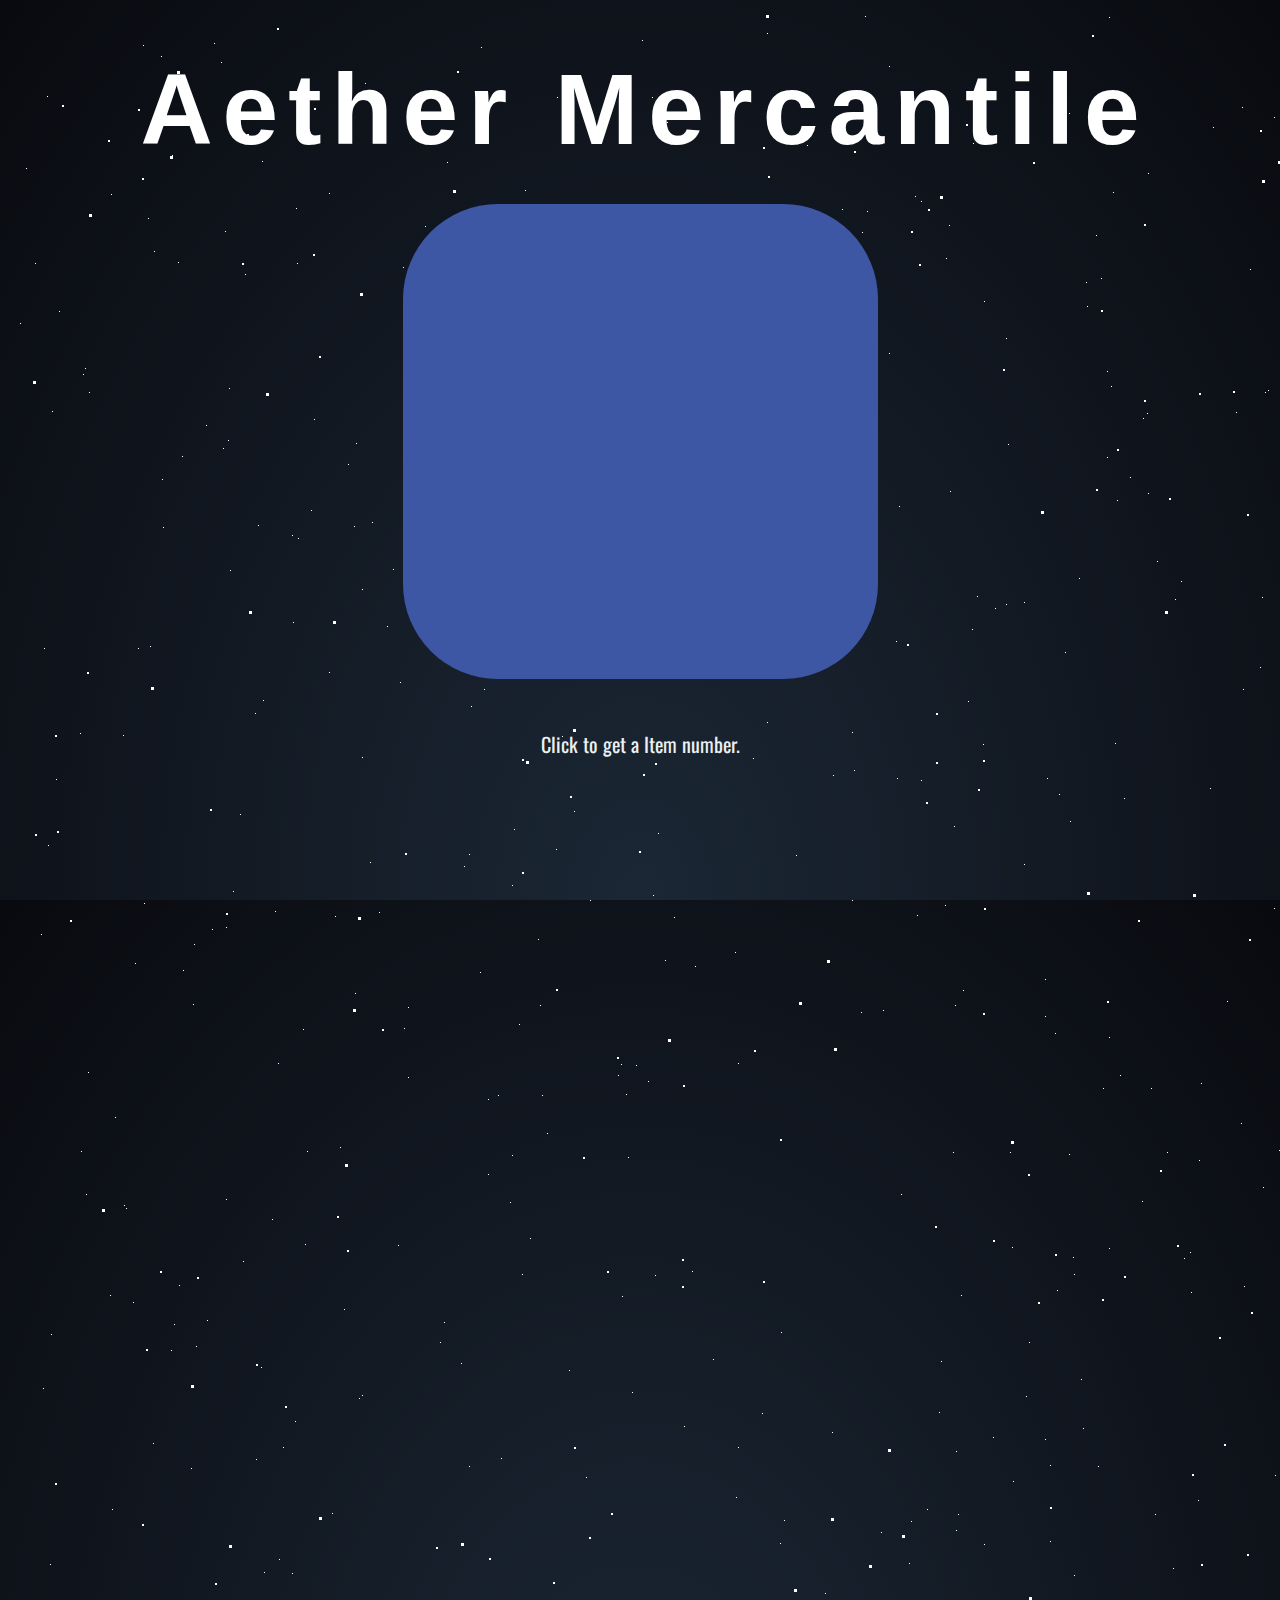
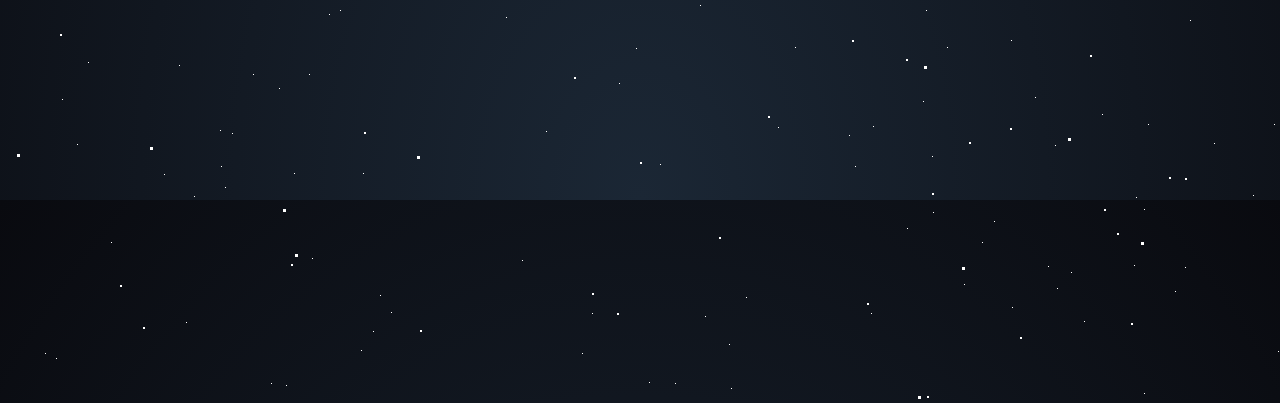
==== commit e6969fa4: "Assets Stars Push (Update #14)" ====
--- a/aethermer.html
+++ b/aethermer.html
@@ -3,10 +3,12 @@
 
 <head>
 <meta charset="utf-8">
+<link rel="icon" href="https://lh5.googleusercontent.com/_sSv7Ejzo3Uy7uyOD-HaXGSQReH-gOjK_3E_oWe4ji5-sK96wgeoEHxYEqtM6tiRH8X56_IJIunNVrNVE0851Q0VluOUY2IIFw">
 <title>Aether Mercantile</title>
 <link rel="stylesheet" href="assets/css/stars.css">
+
 <script src="https://ajax.googleapis.com/ajax/libs/jquery/1.11.1/jquery.min.js"></script>
-<link rel="icon" href="https://lh5.googleusercontent.com/_sSv7Ejzo3Uy7uyOD-HaXGSQReH-gOjK_3E_oWe4ji5-sK96wgeoEHxYEqtM6tiRH8X56_IJIunNVrNVE0851Q0VluOUY2IIFw">
+
 <link href='https://fonts.googleapis.com/css?family=Oswald:400,700' rel='stylesheet' type='text/css'>
 <link rel="stylesheet" href="assets/css/main3.css">
 
@@ -25,7 +27,7 @@
   
   
   
-     <script  src="assets/js/cards.js"></script>
+    <script  src="assets/js/aethermer.js"></script>
 </body>
 
 </html>
--- a/assets/css/stars.css
+++ b/assets/css/stars.css
@@ -55,19 +55,7 @@
   box-shadow: 1743px 1744px #FFF , 1623px 1289px #FFF , 1283px 556px #FFF , 702px 247px #FFF , 954px 1856px #FFF , 1793px 1378px #FFF , 1898px 1132px #FFF , 345px 998px #FFF , 94px 1198px #FFF , 785px 380px #FFF , 1270px 150px #FFF , 183px 1374px #FFF , 1654px 371px #FFF , 1291px 1696px #FFF , 1878px 1852px #FFF , 1930px 1771px #FFF , 1824px 735px #FFF , 932px 185px #FFF , 1595px 1713px #FFF , 221px 1534px #FFF , 1699px 1835px #FFF , 1791px 528px #FFF , 142px 1736px #FFF , 1342px 1712px #FFF , 701px 419px #FFF , 1951px 1172px #FFF , 1618px 36px #FFF , 1254px 169px #FFF , 1684px 1048px #FFF , 786px 1578px #FFF , 1325px 704px #FFF , 1963px 603px #FFF , 1920px 342px #FFF , 1133px 1831px #FFF , 352px 282px #FFF , 1606px 1389px #FFF , 1629px 530px #FFF , 1323px 1592px #FFF , 916px 1655px #FFF , 1318px 1567px #FFF , 565px 718px #FFF , 1755px 1861px #FFF , 1497px 1848px #FFF , 1689px 1299px #FFF , 350px 906px #FFF , 1329px 942px #FFF , 518px 750px #FFF , 773px 305px #FFF , 275px 1798px #FFF , 81px 203px #FFF , 1815px 164px #FFF , 25px 370px #FFF , 819px 949px #FFF , 169px 60px #FFF , 1363px 995px #FFF , 445px 179px #FFF , 758px 4px #FFF , 1495px 837px #FFF , 1817px 1013px #FFF , 823px 1507px #FFF , 861px 1554px #FFF , 311px 1506px #FFF , 880px 1438px #FFF , 826px 1037px #FFF , 9px 1743px #FFF , 325px 610px #FFF , 894px 1524px #FFF , 1553px 419px #FFF , 1498px 891px #FFF , 241px 600px #FFF , 337px 1153px #FFF , 287px 1843px #FFF , 1575px 1092px #FFF , 258px 382px #FFF , 1003px 1130px #FFF , 143px 676px #FFF , 910px 1985px #FFF , 660px 1028px #FFF , 1021px 1586px #FFF , 1594px 1198px #FFF , 1555px 975px #FFF , 162px 145px #FFF , 453px 1532px #FFF , 409px 1745px #FFF , 791px 991px #FFF , 1079px 881px #FFF , 1157px 600px #FFF , 1357px 1634px #FFF , 631px 452px #FFF , 1060px 1727px #FFF , 1988px 1124px #FFF , 1798px 192px #FFF , 1185px 883px #FFF , 1561px 233px #FFF , 549px 195px #FFF , 1795px 633px #FFF , 1751px 795px #FFF , 1969px 731px #FFF , 1516px 1918px #FFF , 1033px 500px #FFF;
 }
 
-#title {
-  position: absolute;
-  top: 50%;
-  left: 0;
-  right: 0;
-  color: #FFF;
-  text-align: top;
-  font-family: "lato", sans-serif;
-  font-weight: 300;
-  font-size: 50px;
-  letter-spacing: 10px;
-  margin-top: -60px;
-  padding-left: 10px;
+
 }
 #title span {
   background: -webkit-linear-gradient(white, #38495a);
--- a/assets/css/main3.css
+++ b/assets/css/main3.css
@@ -13,7 +13,7 @@
 #card-number {
   margin-top: 15%;
   text-align: center;
-  font-size: 70pt;
+  font-size: 72pt;
   transform-style: preserve-3d;
   perspective: 1000px;
 }
@@ -22,15 +22,15 @@
   z-index: 1;
   display: inline-block;
   position: relative;
-  top: 105px;
+  top: 125px;
   left: px;
   text-align:center;
 }
 
 #circle {
   background: #3d57a5;
-  width: 450px;
-  height: 450px;
+  width: 475px;
+  height: 475px;
   border-radius: 20%;
   display: inline-block;
   position: static;
